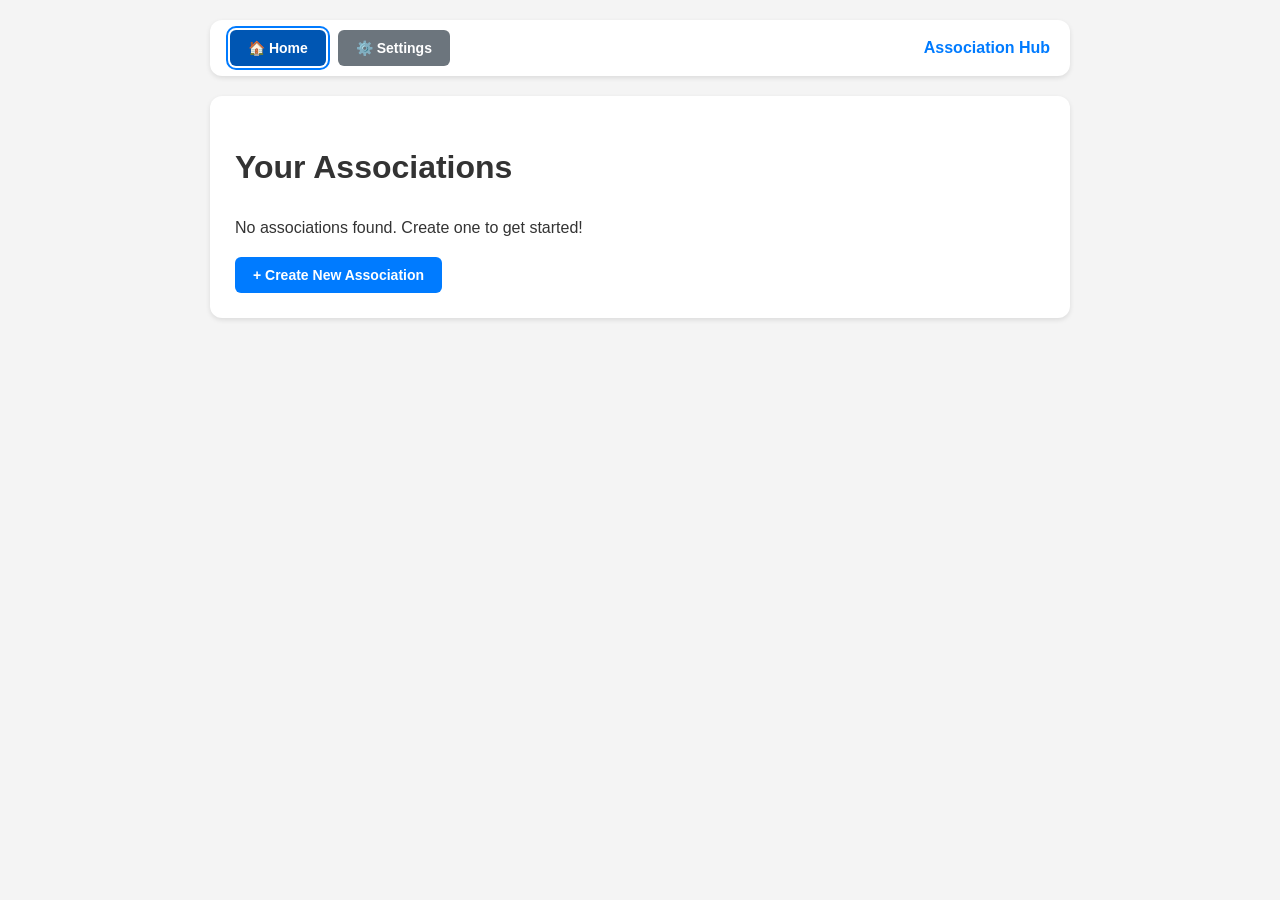
==== index.html @ 480f2569 "chore: move tool to repo root for GitHub Pages Files were nested under forening-tool/ but GitHub Pag" ====
<!DOCTYPE html>
<html lang="sv">
<head>
    <meta charset="UTF-8">
    <meta name="viewport" content="width=device-width, initial-scale=1.0">
    <title>Forening Tool</title>
    <link rel="stylesheet" href="styles.css">
</head>
<body>
    <nav class="flex-row space-between card" style="padding: 10px 20px; margin-bottom: 20px;">
        <div class="flex-row">
            <button class="secondary" id="navHome" onclick="renderAssociationList()">🏠 Home</button>
            <button class="secondary" id="navSettings" onclick="showSettings()">⚙️ Settings</button>
        </div>
        <div id="navTitle" style="font-weight: bold; color: var(--primary-color);"></div>
    </nav>

    <div id="loginView" style="display:none;">
        <div class="card" style="text-align: center; max-width: 400px; margin: 100px auto;">
            <h1>🔐 Locked</h1>
            <p>Your association data is encrypted.</p>
            <input type="password" id="loginPass" placeholder="Enter Database Encryption Key..." onkeydown="if(event.key==='Enter') attemptLogin()">
            <button onclick="attemptLogin()" style="width: 100%;">Unlock Database</button>
        </div>
    </div>

    <div id="associationList" style="display:none;">
        <div class="card">
            <h1>Your Associations</h1>
            <ul id="listContainer"></ul>
            <button onclick="showCreateForm()">+ Create New Association</button>
        </div>
    </div>

    <div id="settingsView" style="display:none;">
        <div class="card">
            <h1>Settings</h1>
            <label>Theme</label>
            <select id="themeSelect" onchange="toggleTheme()">
                <option value="light">☀️ Light Mode</option>
                <option value="dark">🌙 Dark Mode</option>
            </select>
            <hr>
            <h3>App Data</h3>
            <label>Database Encryption Key</label>
            <input type="password" id="masterPass" placeholder="Set a key..." onchange="saveMasterPass()">
            <hr>
            <h3>GitHub Integration</h3>
            <p><small>Requires a GitHub <strong>Personal Access Token (PAT)</strong> with <code>repo</code> scope (or <code>public_repo</code> for public repos only). The token is stored only in memory and cleared on page reload.</small></p>
            <div class="flex-row" style="align-items: flex-end;">
                <div style="flex:1">
                    <label for="githubTokenInput">GitHub PAT</label>
                    <input type="password" id="githubTokenInput" placeholder="ghp_..." style="margin-bottom:0;" onkeydown="if(event.key==='Enter') connectGitHub()">
                </div>
                <button onclick="connectGitHub()">Connect</button>
                <button class="secondary" onclick="disconnectGitHub()">Disconnect</button>
            </div>
            <p id="githubStatus" style="margin-top: 10px;"><span class="github-status"></span> Not connected</p>
            <hr>
            <button class="danger" onclick="resetAllData()">Reset All App Data (Factory Reset)</button>
        </div>
    </div>

    <div id="createForm" style="display:none;">
        <div class="card">
            <h1>Create Association</h1>
            <button class="secondary" onclick="renderAssociationList()">Back</button>
            <br><br>
            <label for="name">Association Name</label>
            <input type="text" id="name" placeholder="Association Name">

            <label for="assocType">Association Type</label>
            <select id="assocType">
                <option value="ideell">Ideell förening</option>
                <option value="ekonomisk">Ekonomisk förening</option>
                <option value="samfällighet">Samfällighetsförening</option>
                <option value="other">Other</option>
            </select>

            <label for="purpose">Description / Purpose</label>
            <textarea id="purpose" placeholder="Description and purpose of the association"></textarea>
            
            <label for="contact">Contact Details</label>
            <input type="text" id="contact" placeholder="Email, phone or physical address">

            <label for="links">Links (One per line)</label>
            <textarea id="links" placeholder="https://example.com" rows="3"></textarea>

            <label for="badge">8x8 ASCII Badge (Optional)</label>
            <textarea id="badge" placeholder="........\n.XXXXXX.\n.X....X.\n.X.XX.X.\n.X.XX.X.\n.X....X.\n.XXXXXX.\n........" rows="8" style="font-family: monospace;"></textarea>

            <label>Founding Board (Min 3)</label>
            <div id="foundingMembers" style="border: 1px solid var(--border-color); padding: 15px; border-radius: 8px; margin-bottom: 15px;">
                <div class="member-input-group" style="margin-bottom: 15px;">
                    <strong>Chair (Ordförande)</strong>
                    <div class="flex-row">
                        <input type="text" class="m-first" placeholder="First Name *" style="flex:1">
                        <input type="text" class="m-last" placeholder="Last Name" style="flex:1">
                    </div>
                </div>
                <div class="member-input-group" style="margin-bottom: 15px;">
                    <strong>Treasurer (Kassör)</strong>
                    <div class="flex-row">
                        <input type="text" class="m-first" placeholder="First Name *" style="flex:1">
                        <input type="text" class="m-last" placeholder="Last Name" style="flex:1">
                    </div>
                </div>
                <div class="member-input-group">
                    <strong>Secretary (Sekreterare)</strong>
                    <div class="flex-row">
                        <input type="text" class="m-first" placeholder="First Name *" style="flex:1">
                        <input type="text" class="m-last" placeholder="Last Name" style="flex:1">
                    </div>
                </div>
            </div>
            
            <button onclick="createAssociation()">Create Association</button>
        </div>
    </div>

    <div id="dashboard" style="display:none;">
        <div id="syncStatus" class="card sync-banner" style="display: none; padding: 10px 20px; margin-bottom: 20px;">
            <div class="flex-row space-between">
                <span id="syncMessage" style="font-weight: bold;"></span>
                <button class="secondary" style="padding: 5px 10px; font-size: 12px;" onclick="createCheckpoint()">Mark as Seen / Create Checkpoint</button>
            </div>
        </div>

        <div class="card">
            <div class="flex-row space-between" style="margin-bottom: 20px;">
                <h1 id="assocName" style="margin:0;">Association Name</h1>
                <button class="secondary" onclick="renderAssociationList()">Back to List</button>
            </div>
            
            <div class="flex-row space-between" style="margin-top: 10px;">
                <div class="flex-row button-group">
                    <button onclick="openMemberModal()">Add Member</button>
                    <button onclick="viewBylaws()">View Bylaws (Stadgar)</button>
                    <button class="secondary" onclick="openVault()">🔒 Secure Vault</button>
                    <button class="secondary" onclick="exportPublicSite()">Generate Public Site</button>
                    <button class="secondary" onclick="exportData()">Export Data</button>
                </div>
                <button class="danger" onclick="resetAssociation()">Delete Association</button>
            </div>
        </div>

        <!-- Association Info (Public-ish) -->
        <div class="card">
            <div class="flex-row space-between" style="margin-bottom: 15px;">
                <div class="flex-row" style="align-items: flex-start; gap: 25px;">
                    <div id="asciiBadge" style="font-family: monospace; background: var(--bg-color); padding: 10px; border-radius: 4px; line-height: 1; white-space: pre;"></div>
                    <div style="flex: 1;">
                        <h2>Description</h2>
                        <p id="assocPurpose" class="purpose" style="font-style: italic;"></p>
                        <p><strong>Contact:</strong> <span id="assocContact"></span></p>
                        <div id="assocLinks"></div>
                    </div>
                </div>
                <button class="secondary" onclick="openEditInfoModal()">✏️ Edit Info</button>
            </div>
        </div>

        <div class="card">
            <div class="flex-row space-between">
                <h2>Members (<span id="memberCount">0</span>)</h2>
                <button id="revealMembersBtn" class="secondary" style="display:none;" onclick="revealMembers()">🔓 Reveal List</button>
            </div>
            <div id="membersPrivacyShield" style="display:none; padding: 20px; text-align: center; background: var(--bg-color); border-radius: 8px;">
                <p><strong>Membership list is undisclosed.</strong></p>
                <p><small>Enter Database Encryption Key to view the register.</small></p>
            </div>
            <ul id="memberList"></ul>
        </div>

        <div class="card">
            <div class="flex-row space-between">
                <h2>Meetings & Protocols</h2>
                <button id="revealMeetingsBtn" class="secondary" style="display:none;" onclick="revealSensitiveSections()">🔓 Reveal Protocols</button>
            </div>
            <div id="meetingsPrivacyShield" style="display:none; padding: 20px; text-align: center; background: var(--bg-color); border-radius: 8px;">
                <p><strong>Meetings & Protocols are undisclosed.</strong></p>
            </div>
            <ul id="meetingList"></ul>
            <button id="newMeetingBtn" onclick="openMeetingModal()">+ New Meeting</button>
        </div>

        <!-- GitHub Card (shown only when GitHub token is set) -->
        <div id="githubCard" class="card" style="display:none;">
            <div class="flex-row space-between" style="margin-bottom: 15px;">
                <h2>GitHub Pages</h2>
                <div class="flex-row">
                    <button onclick="openPublishModal()">Publish to Pages</button>
                    <button class="secondary" onclick="openGitHubSetup()">Setup Repo</button>
                    <button class="danger" onclick="disconnectAssocFromGitHub()">Disconnect</button>
                </div>
            </div>
            <p><strong>Repository:</strong> <span id="ghCardRepo">Not connected</span></p>
            <p><strong>Pages URL:</strong> <a id="ghCardPagesUrl" href="#" target="_blank">—</a></p>
            <p><small>Click "Setup Repo" to create or connect a GitHub repository, then "Publish to Pages" to make the public site live.</small></p>
        </div>

        <div id="ideasSection" class="card">
            <div class="flex-row space-between">
                <h2>Edits, Ideas & Options</h2>
                <button id="revealIdeasBtn" class="secondary" style="display:none;" onclick="revealSensitiveSections()">🔓 Reveal Ideas</button>
            </div>
            <div id="ideasPrivacyShield" style="display:none; padding: 20px; text-align: center; background: var(--bg-color); border-radius: 8px;">
                <p><strong>Ideas & Options are undisclosed.</strong></p>
            </div>
            <div id="ideasContent">
                <p><small>Keep track of future changes, motion ideas, or optional features.</small></p>
                <ul id="ideasList"></ul>
                <div class="flex-row" style="margin-top: 15px;">
                    <input type="text" id="newIdea" placeholder="Enter an idea or note..." style="margin-bottom:0; flex:1;" onkeydown="if(event.key==='Enter') addIdea()">
                    <button onclick="addIdea()">Add</button>
                </div>
            </div>
        </div>
    </div>

    <!-- Meeting Modal -->
    <div id="meetingModal" class="modal">
        <div class="modal-content">
            <h2 id="meetingModalTitle">New Meeting</h2>
            
            <div id="meetingCreateFields">
                <label for="mTitle">Meeting Title</label>
                <input type="text" id="mTitle">
                
                <label for="mDate">Date</label>
                <input type="date" id="mDate">
                
                <label for="mAgenda">Agenda (one per line)</label>
                <textarea id="mAgenda" rows="5"></textarea>
                
                <button onclick="saveMeeting()">Save Meeting</button>
            </div>

            <div id="meetingViewFields" style="display:none;">
                <div class="flex-row space-between">
                    <div>
                        <p><strong>Date:</strong> <span id="vDate"></span></p>
                        <p style="font-size: 0.8em; color: var(--secondary-color); margin-top: -10px;">
                            Created: <span id="vCreated"></span> | Modified: <span id="vModified"></span>
                        </p>
                    </div>
                    <button class="secondary" onclick="toggleEditMeeting()">Edit Protocol</button>
                </div>

                <div id="meetingEditForm" style="display:none; border: 1px solid var(--border-color); padding: 15px; border-radius: 8px; margin-bottom: 20px;">
                    <label>Title</label>
                    <input type="text" id="editMTitle">
                    <label>Date</label>
                    <input type="date" id="editMDate">
                    <label>Agenda</label>
                    <textarea id="editMAgenda" rows="5"></textarea>
                    <button onclick="updateMeeting()">Update Protocol</button>
                </div>

                <h3>Agenda</h3>
                <ul id="vAgenda"></ul>
                
                <h3>Decisions</h3>
                <ul id="vDecisions"></ul>
                <div class="flex-row">
                    <input type="text" id="newDecision" placeholder="Add a decision..." style="margin-bottom:0; flex:1;" onkeydown="if(event.key==='Enter') addDecision()">
                    <button onclick="addDecision()">Add</button>
                </div>
                
                <hr>
                <h3>Voting</h3>
                <div id="votingInterface" class="card" style="background: var(--bg-color); padding: 15px;">
                    <input type="text" id="voteTopic" placeholder="Topic to vote on..." onkeydown="if(event.key==='Enter') document.getElementById('voteYes').focus()">
                    <div class="flex-row">
                        <label>Yes <input type="number" id="voteYes" style="width: 70px; margin-bottom:0;" onkeydown="if(event.key==='Enter') document.getElementById('voteNo').focus()"></label>
                        <label>No <input type="number" id="voteNo" style="width: 70px; margin-bottom:0;" onkeydown="if(event.key==='Enter') document.getElementById('voteAbstain').focus()"></label>
                        <label>Abstain <input type="number" id="voteAbstain" style="width: 70px; margin-bottom:0;" onkeydown="if(event.key==='Enter') recordVote()"></label>
                    </div>
                    <button onclick="recordVote()" style="margin-top: 15px;">Record Vote</button>
                </div>
                <ul id="vVotes"></ul>
            </div>

            <br>
            <button class="secondary" onclick="closeMeetingModal()">Close</button>
        </div>
    </div>

    <div id="bylawsModal" class="modal">
        <div class="modal-content">
            <h2>Stadgar (Bylaws)</h2>
            <div id="bylawsDisplay">
                <pre id="bylawsContent" style="white-space: pre-wrap; font-family: serif; line-height: 1.5; background: var(--bg-color); padding: 20px; border-radius: 8px; border: 1px solid var(--border-color);"></pre>
                <div class="flex-row" style="margin-top: 15px;">
                    <button class="secondary" onclick="closeBylaws()">Close</button>
                    <button onclick="prepareEditBylaws()">✏️ Edit Stadgar</button>
                    <button onclick="downloadBylaws()">Download as Text</button>
                </div>
            </div>

            <div id="bylawsEdit" style="display:none;">
                <p><small>Enter password to save changes:</small></p>
                <input type="password" id="bylawsPass" placeholder="Secret Password">
                <textarea id="bylawsEditor" style="height: 400px; font-family: serif;"></textarea>
                <div class="flex-row">
                    <button class="secondary" onclick="cancelEditBylaws()">Cancel</button>
                    <button onclick="saveBylaws()">Save Changes</button>
                </div>
            </div>
        </div>
    </div>

    <div id="vaultModal" class="modal">
        <div class="modal-content">
            <h2>🔒 Secure Vault (Sealed Records)</h2>
            <div id="vaultAuthView">
                <p>Accessing the vault requires the <strong>Database Encryption Key</strong>.</p>
                <input type="password" id="vaultPassword" placeholder="Enter password...">
                <button onclick="unlockVault()">Unlock Vault</button>
                <button class="secondary" onclick="closeVault()">Cancel</button>
            </div>

            <div id="vaultContentView" style="display:none;">
                <p>The following protocols are stored in the secure archive:</p>
                <ul id="vaultRecordList"></ul>
                <hr>
                <h3>Seal New Record</h3>
                <div class="flex-row">
                    <button onclick="sealCurrentMembers()">Seal Current Member List</button>
                    <button onclick="sealCurrentBylaws()">Seal Current Bylaws</button>
                </div>
                <br>
                <button class="secondary" onclick="closeVault()">Lock & Close</button>
            </div>
        </div>
    </div>

    <div id="editInfoModal" class="modal">
        <div class="modal-content">
            <h2>Edit Association Details</h2>
            <label for="editName">Association Name</label>
            <input type="text" id="editName">
            
            <label for="editPurpose">Description / Purpose</label>
            <textarea id="editPurpose" rows="3"></textarea>
            
            <label for="editContact">Contact Details</label>
            <input type="text" id="editContact">

            <label for="editLinks">Links (One per line)</label>
            <textarea id="editLinks" rows="3"></textarea>

            <label for="editBadge">8x8 ASCII Badge</label>
            <textarea id="editBadge" rows="8" style="font-family: monospace;"></textarea>

            <div class="flex-row">
                <button onclick="saveAssocInfo()">Save Changes</button>
                <button class="secondary" onclick="closeEditInfoModal()">Cancel</button>
            </div>
        </div>
    </div>

    <div id="memberModal" class="modal">
        <div class="modal-content">
            <h2 id="memberModalTitle">Add Member</h2>
            <div class="flex-row">
                <div style="flex:1">
                    <label for="mFirstName">First Name *</label>
                    <input type="text" id="mFirstName" placeholder="Required" onkeydown="if(event.key==='Enter') document.getElementById('mLastName').focus()">
                </div>
                <div style="flex:1">
                    <label for="mLastName">Last Name</label>
                    <input type="text" id="mLastName" onkeydown="if(event.key==='Enter') document.getElementById('mPhone').focus()">
                </div>
            </div>
            
            <label for="mPhone">Phone Number</label>
            <input type="text" id="mPhone" onkeydown="if(event.key==='Enter') document.getElementById('mEmail').focus()">

            <label for="mEmail">Email Address</label>
            <input type="email" id="mEmail" onkeydown="if(event.key==='Enter') document.getElementById('mAddress').focus()">

            <label for="mAddress">Physical Address</label>
            <textarea id="mAddress" rows="2"></textarea>

            <label for="mRole">Role</label>
            <select id="mRole">
                <option value="member">Member</option>
                <option value="chair">Chair (Ordförande)</option>
                <option value="treasurer">Treasurer (Kassör)</option>
                <option value="secretary">Secretary (Sekreterare)</option>
                <option value="auditor">Auditor (Revisor)</option>
                <option value="substitute">Substitute (Suppleant)</option>
            </select>

            <div class="flex-row">
                <button onclick="saveMember()">Save Member</button>
                <button class="secondary" onclick="closeMemberModal()">Cancel</button>
            </div>
        </div>
    </div>

    <!-- GitHub Setup Modal -->
    <div id="githubSetupModal" class="modal">
        <div class="modal-content">
            <h2>GitHub Repository Setup</h2>
            <div style="margin-bottom: 15px;">
                <label><input type="radio" name="ghAction" value="create" checked> Create new repository</label><br>
                <label><input type="radio" name="ghAction" value="connect"> Connect to existing repository</label>
            </div>
            <label for="ghRepoName">Repository Name</label>
            <input type="text" id="ghRepoName" placeholder="my-association">
            <label for="ghOrgName">Organization (leave blank for personal)</label>
            <input type="text" id="ghOrgName" placeholder="Optional: org-name">
            <p><small>After connecting, GitHub Pages will be enabled automatically. It may take a minute to activate at <code>https://&lt;owner&gt;.github.io/&lt;repo&gt;/</code></small></p>
            <div class="flex-row">
                <button id="ghSetupConfirmBtn" onclick="connectAssocToGitHub()">Confirm</button>
                <button class="secondary" onclick="closeGitHubSetup()">Cancel</button>
            </div>
        </div>
    </div>

    <!-- Publish Modal -->
    <div id="publishModal" class="modal">
        <div class="modal-content">
            <h2>Publish to GitHub Pages</h2>
            <p>Repository: <strong id="publishRepoInfo"></strong></p>

            <!-- Phase 1: File selection -->
            <div id="publishPhase1">
                <h3>Select files to publish</h3>
                <div style="margin-bottom: 15px;">
                    <label style="display:block; margin-bottom: 8px;">
                        <input type="checkbox" id="pubFileIndex" checked>
                        <strong>index.html</strong> — Public-facing website (name, purpose, contact, links, badge). <em>No members, no meetings, no vault.</em>
                    </label>
                    <label style="display:block; margin-bottom: 8px;">
                        <input type="checkbox" id="pubFileReadme">
                        <strong>README.md</strong> — Repository overview (name, purpose, board roles, member count).
                    </label>
                    <label style="display:block; margin-bottom: 8px;">
                        <input type="checkbox" id="pubFileData">
                        <strong>data.json</strong> — Structured metadata snapshot (no members, no vault, no meetings).
                    </label>
                </div>
                <div class="flex-row">
                    <button onclick="showPublishPreview()">Preview</button>
                    <button class="secondary" onclick="closePublishModal()">Cancel</button>
                </div>
            </div>

            <!-- Phase 2: Preview + privacy notice -->
            <div id="publishPhase2" style="display:none;">
                <div class="privacy-notice">
                    <strong>Privacy Notice:</strong> The selected files will be <strong>publicly visible</strong> at
                    <a id="publishPagesUrl" href="#" target="_blank"></a>.
                    Do not include any private information in the association's public fields (purpose, contact, links, badge).
                    Member lists, meetings, and vault records are <strong>never</strong> published.
                </div>
                <div id="publishPreviewContainer" style="margin: 15px 0;"></div>
                <div class="flex-row">
                    <button onclick="confirmPublish()">Confirm &amp; Publish</button>
                    <button class="secondary" onclick="backToPublishPhase1()">Back</button>
                    <button class="secondary" onclick="closePublishModal()">Cancel</button>
                </div>
            </div>

            <!-- Phase 3: Progress log -->
            <div id="publishPhase3" style="display:none;">
                <h3>Publishing...</h3>
                <div id="publishLog" style="font-family: monospace; font-size: 13px; background: var(--bg-color); padding: 15px; border-radius: 8px; min-height: 80px;"></div>
                <div id="publishResultSection" style="display:none; margin-top: 15px;">
                    <p>Your site is live (or will be in ~1 minute) at:</p>
                    <p><a id="publishResultUrl" href="#" target="_blank"></a></p>
                </div>
                <div class="flex-row" style="margin-top: 15px;">
                    <button class="secondary" onclick="closePublishModal()">Close</button>
                </div>
            </div>
        </div>
    </div>

    <script src="storage.js"></script>
    <script src="templates.js"></script>
    <script src="github.js"></script>
    <script src="app.js"></script>
</body>
</html>
---- styles.css ----
:root {
    --bg-color: #f4f4f4;
    --card-bg: #ffffff;
    --text-color: #333333;
    --border-color: #dddddd;
    --primary-color: #007bff;
    --primary-hover: #0056b3;
    --danger-color: #dc3545;
    --secondary-color: #6c757d;
    --shadow: 0 2px 5px rgba(0,0,0,0.1);
    --warning-bg: #fff3cd;
    --warning-border: #ffeeba;
    --warning-text: #856404;
    --highlight-border: #ffc107;
    --badge-new-bg: #ffc107;
    --badge-new-text: #000;
    --badge-edited-bg: #17a2b8;
    --badge-edited-text: #fff;
}

[data-theme="dark"] {
    --bg-color: #1a1a1a;
    --card-bg: #2d2d2d;
    --text-color: #e0e0e0;
    --border-color: #444444;
    --primary-color: #375a7f;
    --shadow: 0 2px 10px rgba(0,0,0,0.3);
    --warning-bg: #3d3000;
    --warning-border: #b8860b;
    --warning-text: #ffd966;
    --highlight-border: #b8860b;
    --badge-new-bg: #b8860b;
    --badge-new-text: #fff;
    --badge-edited-bg: #0e6b7c;
    --badge-edited-text: #fff;
}

* { box-sizing: border-box; transition: background-color 0.2s, color 0.2s; }

body {
    font-family: -apple-system, BlinkMacSystemFont, "Segoe UI", Roboto, sans-serif;
    max-width: 900px;
    margin: 0 auto;
    padding: 20px;
    background-color: var(--bg-color);
    color: var(--text-color);
    line-height: 1.6;
}

h1, h2, h3 { color: var(--text-color); }

.card {
    background: var(--card-bg);
    padding: 25px;
    border-radius: 12px;
    box-shadow: var(--shadow);
    margin-bottom: 20px;
}

.flex-row { 
    display: flex; 
    gap: 12px; 
    row-gap: 15px; 
    flex-wrap: wrap; 
    align-items: center; 
}

.button-group button {
    margin-bottom: 5px; /* Extra safety for older browsers */
}

.space-between { justify-content: space-between; }

button {
    padding: 10px 18px;
    border: none;
    border-radius: 6px;
    cursor: pointer;
    font-size: 14px;
    font-weight: 600;
    background-color: var(--primary-color);
    color: white;
    display: inline-flex;
    align-items: center;
    gap: 8px;
}

button:hover { background-color: var(--primary-hover); opacity: 0.9; }
button.secondary { background-color: var(--secondary-color); }
button.danger { background-color: var(--danger-color); }

input, textarea, select {
    width: 100%;
    margin-bottom: 15px;
    padding: 10px;
    border: 1px solid var(--border-color);
    border-radius: 6px;
    background: var(--card-bg);
    color: var(--text-color);
    font-size: 16px;
}

ul { list-style: none; padding: 0; }
li {
    background: var(--card-bg);
    margin-bottom: 8px;
    padding: 12px 15px;
    border: 1px solid var(--border-color);
    border-radius: 8px;
    display: flex;
    justify-content: space-between;
    align-items: center;
}

.modal {
    display: none;
    position: fixed;
    top: 0; left: 0; width: 100%; height: 100%;
    background: rgba(0,0,0,0.6);
    z-index: 1000;
    backdrop-filter: blur(4px);
}

.modal-content {
    background: var(--card-bg);
    max-width: 700px;
    margin: 40px auto;
    padding: 30px;
    border-radius: 12px;
    position: relative;
    max-height: 85vh;
    overflow-y: auto;
    color: var(--text-color);
}

.badge {
    font-size: 12px;
    padding: 2px 8px;
    border-radius: 12px;
    background: var(--primary-color);
    color: white;
}

@media (max-width: 600px) {
    body { padding: 10px; }
    .flex-row { flex-direction: column; align-items: stretch; }
}

/* Nav Bar */
nav {
    display: flex;
    justify-content: space-between;
    margin-bottom: 20px;
}

button.nav-active {
    background-color: var(--primary-hover);
    outline: 2px solid var(--primary-color);
    outline-offset: 2px;
}

/* Sync / change banner */
.sync-banner {
    background: var(--warning-bg);
    border: 1px solid var(--warning-border);
    color: var(--warning-text);
}

/* GitHub Integration */
.privacy-notice {
    background: var(--warning-bg);
    border: 1px solid var(--warning-border);
    border-radius: 8px;
    padding: 15px;
    margin-bottom: 15px;
    color: var(--warning-text);
}

[data-theme="dark"] .privacy-notice {
    background: var(--warning-bg);
    border-color: var(--warning-border);
    color: var(--warning-text);
}

.preview-file {
    margin-bottom: 10px;
    border: 1px solid var(--border-color);
    border-radius: 6px;
    overflow: hidden;
}

.preview-file summary {
    cursor: pointer;
    padding: 10px 15px;
    background: var(--bg-color);
    font-weight: 600;
    user-select: none;
}

.preview-file pre {
    margin: 0;
    padding: 15px;
    font-size: 12px;
    overflow-x: auto;
    white-space: pre-wrap;
    word-break: break-all;
    max-height: 300px;
    overflow-y: auto;
}

.github-status {
    display: inline-block;
    width: 10px;
    height: 10px;
    border-radius: 50%;
    background: #6c757d;
    margin-right: 6px;
    vertical-align: middle;
}

.github-status.connected {
    background: #28a745;
}

/* Print Styles */
@media print {
    body { background: white; color: black; padding: 0; margin: 0; }
    nav, .button-group, button, .modal-content button, #votingInterface, #ideasSection, .danger, .badge { 
        display: none !important; 
    }
    .card { 
        box-shadow: none; 
        border: none; 
        padding: 0; 
        margin-bottom: 30px; 
    }
    .modal { 
        position: static; 
        background: none; 
        display: block !important; 
        backdrop-filter: none;
    }
    .modal-content { 
        max-width: 100%; 
        margin: 0; 
        padding: 0; 
        overflow: visible;
        max-height: none;
    }
    pre#bylawsContent {
        border: none;
        padding: 0;
        background: none;
        font-size: 12pt;
    }
    h1, h2, h3 { color: black; page-break-after: avoid; }
    li { border: none; border-bottom: 1px solid #eee; padding: 5px 0; }
}
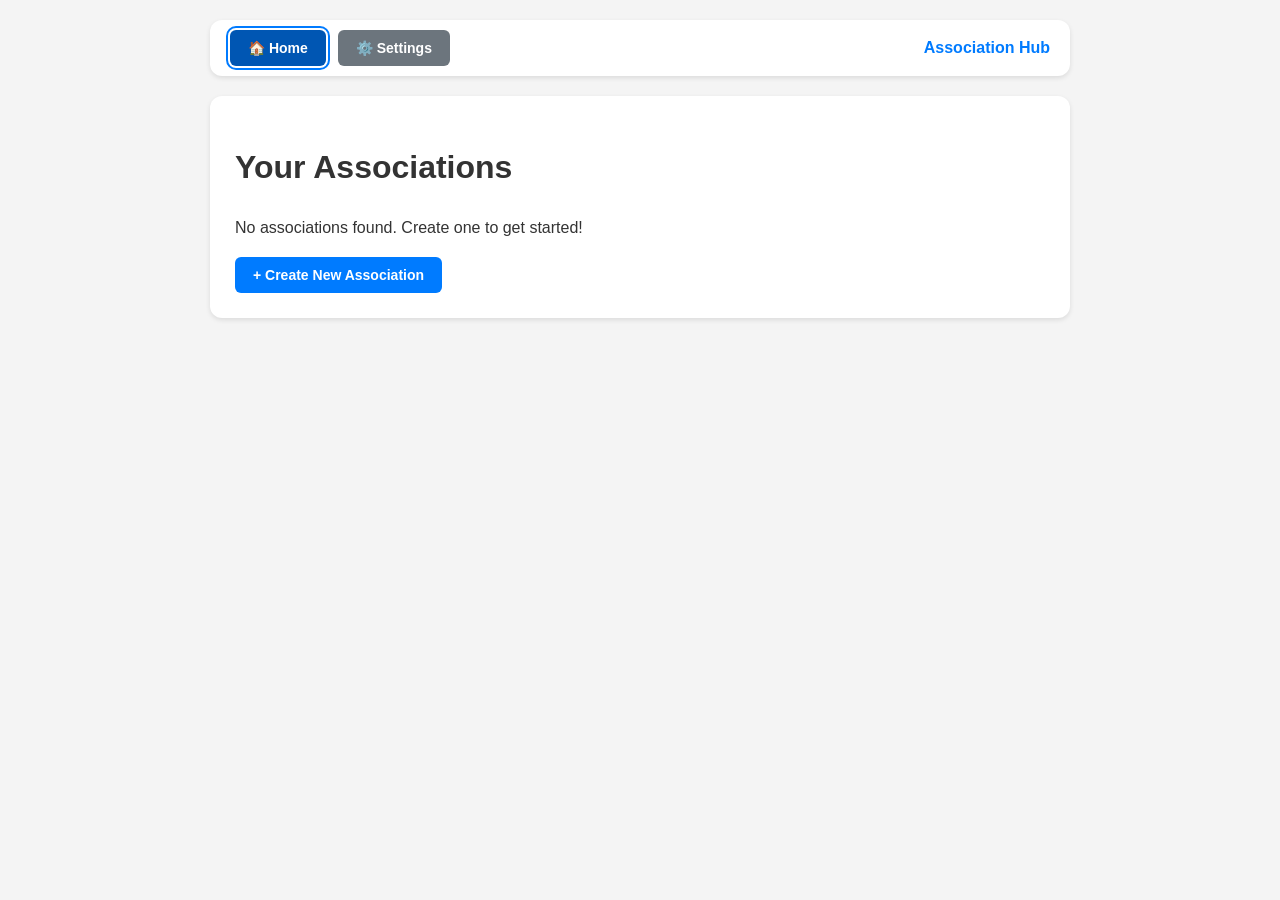
==== commit 2e994c03: "ux: improve GitHub integration instructions and privacy clarity Add step-by-step token setup guide w" ====
--- a/index.html
+++ b/index.html
@@ -46,7 +46,16 @@
             <input type="password" id="masterPass" placeholder="Set a key..." onchange="saveMasterPass()">
             <hr>
             <h3>GitHub Integration</h3>
-            <p><small>Requires a GitHub <strong>Personal Access Token (PAT)</strong> with <code>repo</code> scope (or <code>public_repo</code> for public repos only). The token is stored only in memory and cleared on page reload.</small></p>
+            <p><small>Connect with a GitHub <strong>Personal Access Token (PAT)</strong> to publish a public association page via GitHub Pages. Only public info (name, purpose, contact, links) is ever published — member lists, meetings, and vault records stay in your browser only.</small></p>
+            <div class="info-box" style="margin-bottom: 12px; padding: 10px 14px; background: var(--secondary-bg, #f5f5f5); border-left: 3px solid var(--accent, #0969da); border-radius: 4px; font-size: 13px;">
+                <strong>How to get a token:</strong>
+                <ol style="margin: 6px 0 0 0; padding-left: 18px;">
+                    <li>Go to <a href="https://github.com/settings/tokens/new?scopes=public_repo&description=Forenings+Tool" target="_blank" rel="noopener">GitHub → Settings → Tokens (classic)</a> — the link pre-selects the right scope.</li>
+                    <li>Make sure <strong>public_repo</strong> is checked under <em>repo</em>.</li>
+                    <li>Click <strong>Generate token</strong>, copy it, and paste it below.</li>
+                </ol>
+                <p style="margin: 6px 0 0 0; color: var(--muted, #666);">The token is held in memory only and cleared when you reload the page — it is never saved to disk.</p>
+            </div>
             <div class="flex-row" style="align-items: flex-end;">
                 <div style="flex:1">
                     <label for="githubTokenInput">GitHub PAT</label>
@@ -412,7 +421,11 @@
             <input type="text" id="ghRepoName" placeholder="my-association">
             <label for="ghOrgName">Organization (leave blank for personal)</label>
             <input type="text" id="ghOrgName" placeholder="Optional: org-name">
-            <p><small>After connecting, GitHub Pages will be enabled automatically. It may take a minute to activate at <code>https://&lt;owner&gt;.github.io/&lt;repo&gt;/</code></small></p>
+            <div style="margin: 12px 0; padding: 10px 14px; background: var(--secondary-bg, #f5f5f5); border-left: 3px solid #2da44e; border-radius: 4px; font-size: 13px;">
+                <strong>What gets published:</strong> Only public association info — name, purpose, contact, and links.<br>
+                <strong>What stays private:</strong> Member list, meeting protocols, decisions, votes, and vault records are never uploaded.
+            </div>
+            <p><small>GitHub Pages will be enabled automatically. It may take a minute to activate at <code>https://&lt;owner&gt;.github.io/&lt;repo&gt;/</code></small></p>
             <div class="flex-row">
                 <button id="ghSetupConfirmBtn" onclick="connectAssocToGitHub()">Confirm</button>
                 <button class="secondary" onclick="closeGitHubSetup()">Cancel</button>
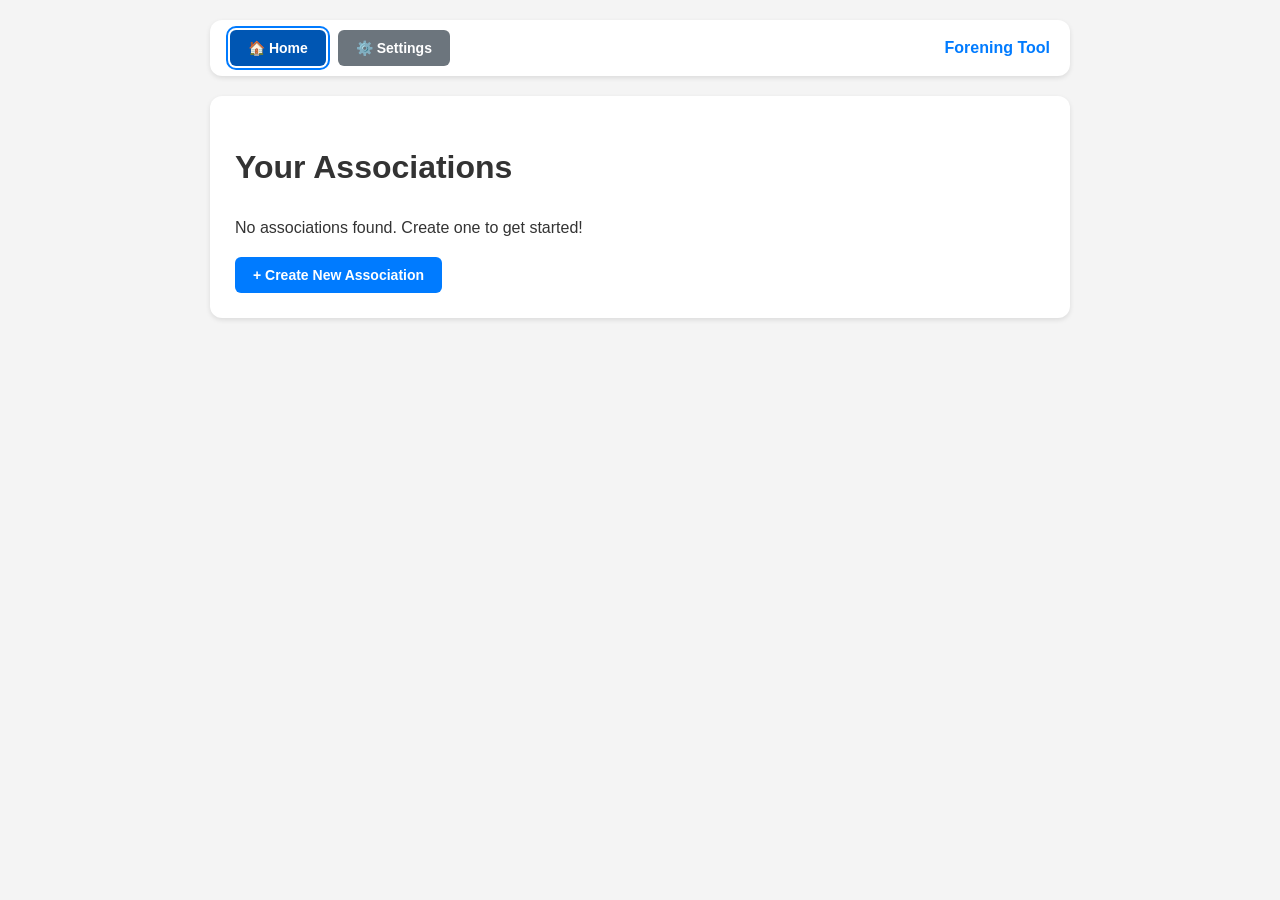
==== commit c12ccf0c: "UI: consistent labels and app name, Delete Association moved to the bottom, Swedish generated README" ====
--- a/index.html
+++ b/index.html
@@ -1,9 +1,10 @@
 <!DOCTYPE html>
-<html lang="sv">
+<html lang="en">
 <head>
     <meta charset="UTF-8">
     <meta name="viewport" content="width=device-width, initial-scale=1.0">
     <title>Forening Tool</title>
+    <link rel="icon" href="data:image/svg+xml,%3Csvg xmlns=%22http://www.w3.org/2000/svg%22 viewBox=%220 0 100 100%22%3E%3Ctext y=%22.9em%22 font-size=%2290%22%3E%F0%9F%8F%9B%EF%B8%8F%3C/text%3E%3C/svg%3E">
     <link rel="stylesheet" href="styles.css">
 </head>
 <body>
@@ -50,7 +51,7 @@
             <div class="info-box" style="margin-bottom: 12px; padding: 10px 14px; background: var(--secondary-bg, #f5f5f5); border-left: 3px solid var(--accent, #0969da); border-radius: 4px; font-size: 13px;">
                 <strong>How to get a token:</strong>
                 <ol style="margin: 6px 0 0 0; padding-left: 18px;">
-                    <li>Go to <a href="https://github.com/settings/tokens/new?scopes=public_repo&description=Forenings+Tool" target="_blank" rel="noopener">GitHub → Settings → Tokens (classic)</a> — the link pre-selects the right scope.</li>
+                    <li>Go to <a href="https://github.com/settings/tokens/new?scopes=public_repo&description=Forening+Tool" target="_blank" rel="noopener">GitHub → Settings → Tokens (classic)</a> — the link pre-selects the right scope.</li>
                     <li>Make sure <strong>public_repo</strong> is checked under <em>repo</em>.</li>
                     <li>Click <strong>Generate token</strong>, copy it, and paste it below.</li>
                 </ol>
@@ -149,7 +150,6 @@
                     <button class="secondary" onclick="exportPublicSite()">Generate Public Site</button>
                     <button class="secondary" onclick="exportData()">Export Data</button>
                 </div>
-                <button class="danger" onclick="resetAssociation()">Delete Association</button>
             </div>
         </div>
 
@@ -224,6 +224,10 @@
                     <button onclick="addIdea()">Add</button>
                 </div>
             </div>
+        </div>
+
+        <div style="text-align: right; margin: 30px 0;">
+            <button class="danger" onclick="resetAssociation()">Delete Association</button>
         </div>
     </div>
 
@@ -297,12 +301,12 @@
 
     <div id="bylawsModal" class="modal">
         <div class="modal-content">
-            <h2>Stadgar (Bylaws)</h2>
+            <h2>Bylaws (Stadgar)</h2>
             <div id="bylawsDisplay">
                 <pre id="bylawsContent" style="white-space: pre-wrap; font-family: serif; line-height: 1.5; background: var(--bg-color); padding: 20px; border-radius: 8px; border: 1px solid var(--border-color);"></pre>
                 <div class="flex-row" style="margin-top: 15px;">
                     <button class="secondary" onclick="closeBylaws()">Close</button>
-                    <button onclick="prepareEditBylaws()">✏️ Edit Stadgar</button>
+                    <button onclick="prepareEditBylaws()">✏️ Edit Bylaws</button>
                     <button onclick="downloadBylaws()">Download as Text</button>
                 </div>
             </div>
